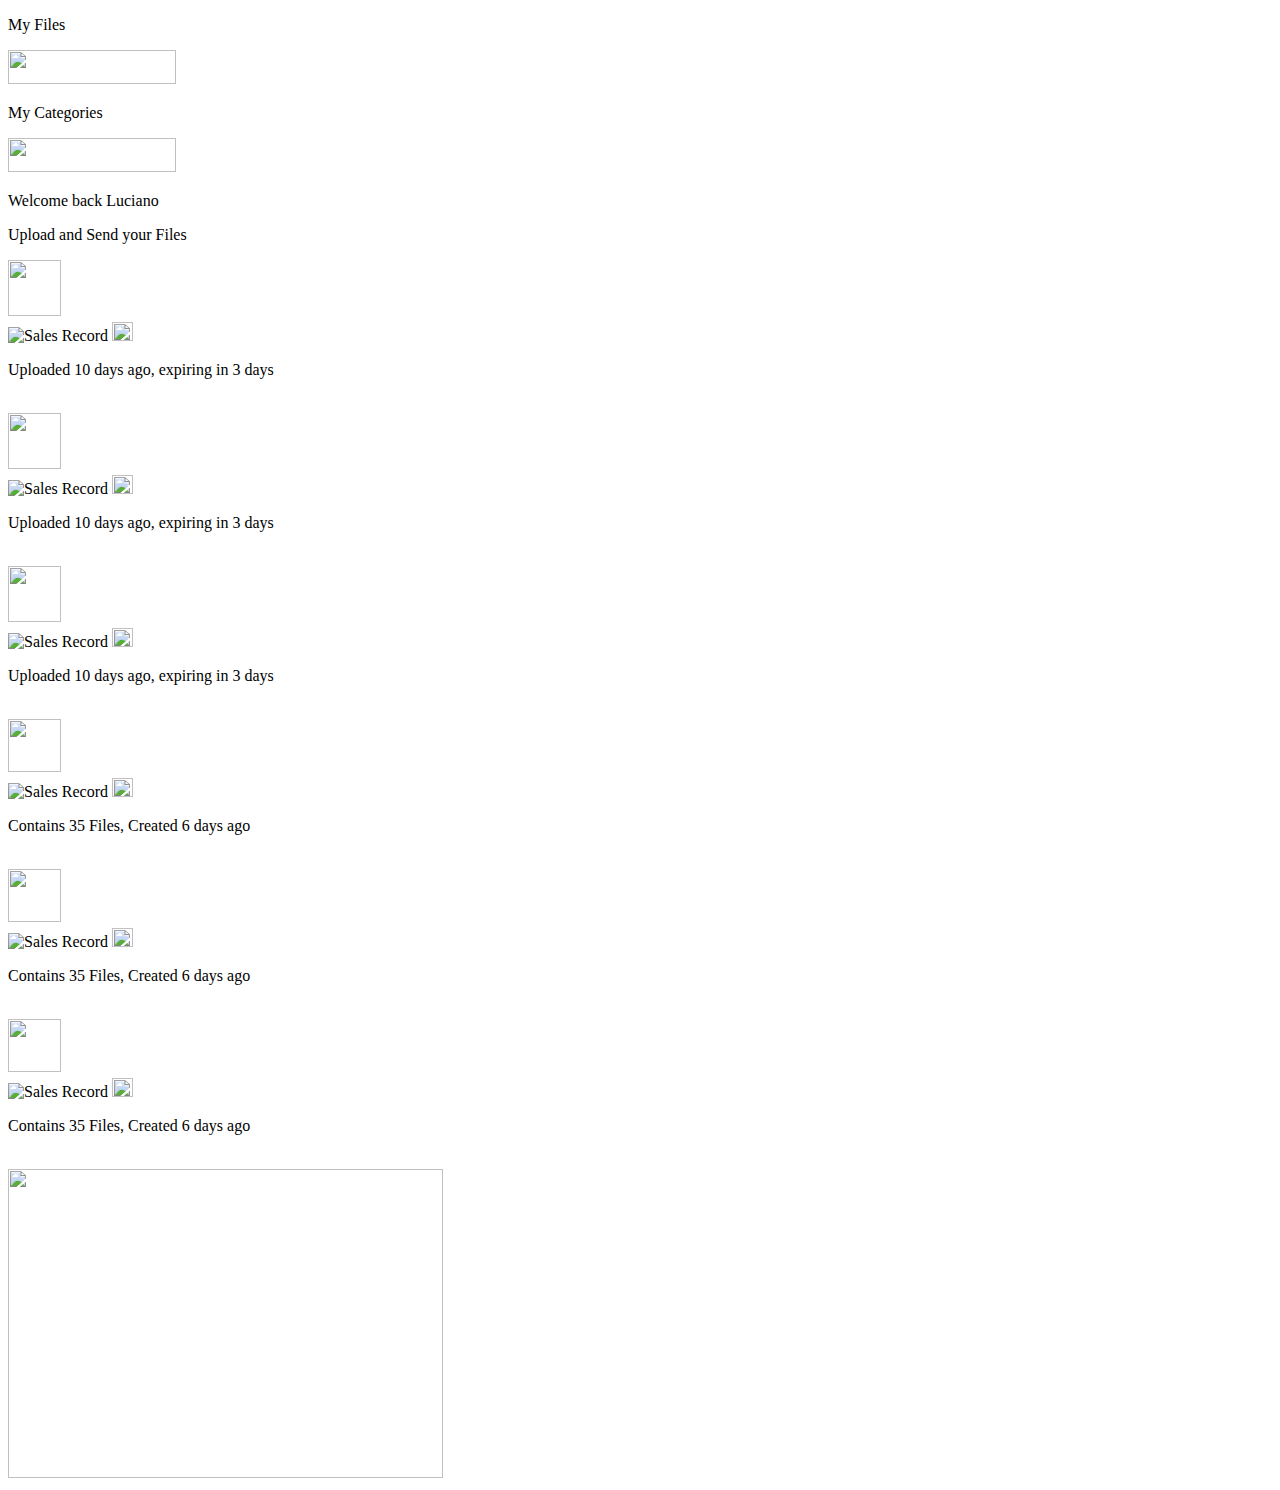
==== index.html @ 5ca26649 "Add files via upload" ====
<!DOCTYPE html>
<html class="html" lang="en-US">
 <head>

  <script type="text/javascript">
   if(typeof Muse == "undefined") window.Muse = {}; window.Muse.assets = {"required":["jquery-1.8.3.min.js", "museutils.js", "jquery.watch.js", "index.css"], "outOfDate":[]};
</script>

  <meta http-equiv="Content-type" content="text/html;charset=UTF-8"/>
  <meta name="generator" content="2014.1.1.276"/>
  <title>Home</title>
  <!-- CSS -->
  <link rel="stylesheet" type="text/css" href="css/site_global.css?426517801"/>
  <link rel="stylesheet" type="text/css" href="css/index.css?4243706315" id="pagesheet"/>
  <!-- Other scripts -->
  <script type="text/javascript">
   document.documentElement.className += ' js';
</script>
   </head>
 <body>

  <div class="clearfix" id="page"><!-- group -->
   <div class="browser_width grpelem" id="u111-bw">
    <div id="u111"><!-- group -->
     <div class="clearfix" id="u111_align_to_page">

      <p class="grpelem" id="u114-4" >My Files</p>

      <a class="nonblock nontext MuseLinkActive clip_frame grpelem" id="u187" href="index.html"><!-- image --><img class="block" id="u187_img" src="images/upload%20butoon.png" alt="" width="168" height="34"/></a>

      <p class="grpelem" id="u115-4">My Categories</p>

      <a class="nonblock nontext MuseLinkActive clip_frame grpelem" id="u193" href="index.html"><!-- image --><img class="block" id="u193_img" src="images/add%20category.png" alt="" width="168" height="34"/></a>
     </div>
    </div>
   </div>
   <div class="browser_width grpelem" id="u73-bw">
    <div id="u73"><!-- group -->
     <div class="clearfix" id="u73_align_to_page">

          <p class="grpelem" id="u74-4">Welcome back Luciano</p>

      <div class="grpelem" id="u102"><!-- simple frame --></div>
      <div class="grpelem" id="u103"><!-- simple frame --></div>
      <div class="grpelem" id="u104"><!-- simple frame --></div>
     </div>
    </div>
   </div>
   <div class="grpelem" id="u72"><!-- simple frame --></div>

    <p class="grpelem" id="u99-4">Upload and Send your Files</p>

   <div class="grpelem" id="u101"><!-- simple frame --></div>
   <div class="grpelem" id="u105"><!-- simple frame --></div>
   <div class="grpelem" id="u106"><!-- simple frame --></div>
   <div class="grpelem" id="u107"><!-- simple frame --></div>
   <div class="grpelem" id="u108"><!-- simple frame --></div>
   <div class="grpelem" id="u109"><!-- simple frame --></div>
   <div class="grpelem" id="u110"><!-- simple frame --></div>
   <div class="clearfix grpelem" id="u150"><!-- column -->
    <div class="clearfix colelem" id="pu116"><!-- group -->
     <div class="clip_frame grpelem" id="u116"><!-- image -->
      <img class="block" id="u116_img" src="images/1480980960_file_5.png" alt="" width="53" height="56"/>
     </div>
     <div class="clearfix grpelem" id="ppu123-4"><!-- column -->
      <div class="clearfix colelem" id="pu123-4"><!-- group -->
       <img class="grpelem" id="u123-4" alt="Sales Record" width="140" height="24" src="images/u123-4.png"/><!-- rasterized frame -->
       <a class="nonblock nontext MuseLinkActive clip_frame grpelem" id="u126" href="index.html"><!-- image --><img class="block" id="u126_img" src="images/share_icon.png" alt="" width="21" height="19"/></a>
       <a class="nonblock nontext MuseLinkActive clip_frame grpelem" id="u132" href="index.html"><!-- image --><img class="block" id="u132_img" src="images/send_icon.png" alt="" width="20" height="17"/></a>
       <a class="nonblock nontext MuseLinkActive clip_frame grpelem" id="u138" href="index.html"><!-- image --><img class="block" id="u138_img" src="images/trash_icon.png" alt="" width="14" height="21"/></a>

      </div>

        <p class="ptext" >Uploaded 10 days ago, expiring in 3 days </p>

     </div>
    </div>
    <div class="clip_frame colelem" id="u144"><!-- image -->
     <img class="block" id="u144_img" src="images/shape%201.jpg" alt="" width="355" height="1"/>
    </div>
   </div>
   <div class="clearfix grpelem" id="u151"><!-- column -->
    <div class="clearfix colelem" id="pu160"><!-- group -->
     <div class="clip_frame grpelem" id="u160"><!-- image -->
      <img class="block" id="u160_img" src="images/1480980960_file_5.png" alt="" width="53" height="56"/>
     </div>
     <div class="clearfix grpelem" id="ppu156-4"><!-- column -->
      <div class="clearfix colelem" id="pu156-4"><!-- group -->
       <img class="grpelem" id="u156-4" alt="Sales Record" width="140" height="24" src="images/u156-4.png"/><!-- rasterized frame -->
       <a class="nonblock nontext MuseLinkActive clip_frame grpelem" id="u158" href="index.html"><!-- image --><img class="block" id="u158_img" src="images/share_icon.png" alt="" width="21" height="19"/></a>
       <a class="nonblock nontext MuseLinkActive clip_frame grpelem" id="u152" href="index.html"><!-- image --><img class="block" id="u152_img" src="images/send_icon.png" alt="" width="20" height="17"/></a>
       <a class="nonblock nontext MuseLinkActive clip_frame grpelem" id="u162" href="index.html"><!-- image --><img class="block" id="u162_img" src="images/trash_icon.png" alt="" width="14" height="21"/></a>
      </div>

        <p class="ptext" >Uploaded 10 days ago, expiring in 3 days </p>

     </div>
    </div>
    <div class="clip_frame colelem" id="u154"><!-- image -->
     <img class="block" id="u154_img" src="images/shape%201.jpg" alt="" width="355" height="1"/>
    </div>
   </div>
   <div class="clearfix grpelem" id="u169"><!-- column -->
    <div class="clearfix colelem" id="pu172"><!-- group -->
     <div class="clip_frame grpelem" id="u172"><!-- image -->
      <img class="block" id="u172_img" src="images/1480980960_file_5.png" alt="" width="53" height="56"/>
     </div>
     <div class="clearfix grpelem" id="ppu181-4"><!-- column -->
      <div class="clearfix colelem" id="pu181-4"><!-- group -->
       <img class="grpelem" id="u181-4" alt="Sales Record" width="140" height="24" src="images/u181-4.png"/><!-- rasterized frame -->
       <a class="nonblock nontext MuseLinkActive clip_frame grpelem" id="u170" href="index.html"><!-- image --><img class="block" id="u170_img" src="images/share_icon.png" alt="" width="21" height="19"/></a>
       <a class="nonblock nontext MuseLinkActive clip_frame grpelem" id="u178" href="index.html"><!-- image --><img class="block" id="u178_img" src="images/send_icon.png" alt="" width="20" height="17"/></a>
       <a class="nonblock nontext MuseLinkActive clip_frame grpelem" id="u176" href="index.html"><!-- image --><img class="block" id="u176_img" src="images/trash_icon.png" alt="" width="14" height="21"/></a>
      </div>

        <p class="ptext" >Uploaded 10 days ago, expiring in 3 days </p>

     </div>
    </div>
    <div class="clip_frame colelem" id="u174"><!-- image -->
     <img class="block" id="u174_img" src="images/shape%201.jpg" alt="" width="355" height="1"/>
    </div>
   </div>
   <div class="clearfix grpelem" id="u199"><!-- column -->
    <div class="clearfix colelem" id="pu203"><!-- group -->
     <div class="clip_frame grpelem" id="u203"><!-- image -->
      <img class="block" id="u203_img" src="images/folder%20icon.png" alt="" width="53" height="53"/>
     </div>
     <div class="clearfix grpelem" id="ppu209-4"><!-- column -->
      <div class="clearfix colelem" id="pu209-4"><!-- group -->
       <img class="grpelem" id="u209-4" alt="Sales Record" width="140" height="24" src="images/u209-4.png"/><!-- rasterized frame -->
       <a class="nonblock nontext MuseLinkActive clip_frame grpelem" id="u210" href="index.html"><!-- image --><img class="block" id="u210_img" src="images/share_icon.png" alt="" width="21" height="19"/></a>
       <a class="nonblock nontext MuseLinkActive clip_frame grpelem" id="u205" href="index.html"><!-- image --><img class="block" id="u205_img" src="images/send_icon.png" alt="" width="20" height="17"/></a>
       <a class="nonblock nontext MuseLinkActive clip_frame grpelem" id="u207" href="index.html"><!-- image -->
         <img class="block" id="u207_img" src="images/trash_icon.png" alt="" width="14" height="21"/></a>
      </div>

        <p class="ptext" >Contains 35 Files, Created 6 days ago</p>

     </div>
    </div>
    <div class="clip_frame colelem" id="u200"><!-- image -->
     <img class="block" id="u200_img" src="images/shape%201.jpg" alt="" width="355" height="1"/>
    </div>
   </div>
   <div class="clearfix grpelem" id="u281"><!-- column -->
    <div class="clearfix colelem" id="pu284"><!-- group -->
     <div class="clip_frame grpelem" id="u284"><!-- image -->
      <img class="block" id="u284_img" src="images/folder%20icon.png" alt="" width="53" height="53"/>
     </div>
     <div class="clearfix grpelem" id="ppu286-4"><!-- column -->
      <div class="clearfix colelem" id="pu286-4"><!-- group -->
       <img class="grpelem" id="u286-4" alt="Sales Record" width="140" height="24" src="images/u286-4.png"/><!-- rasterized frame -->
       <a class="nonblock nontext MuseLinkActive clip_frame grpelem" id="u292" href="index.html"><!-- image --><img class="block" id="u292_img" src="images/share_icon.png" alt="" width="21" height="19"/></a>
       <a class="nonblock nontext MuseLinkActive clip_frame grpelem" id="u290" href="index.html"><!-- image --><img class="block" id="u290_img" src="images/send_icon.png" alt="" width="20" height="17"/></a>
       <a class="nonblock nontext MuseLinkActive clip_frame grpelem" id="u282" href="index.html"><!-- image --><img class="block" id="u282_img" src="images/trash_icon.png" alt="" width="14" height="21"/></a>
      </div>

          <p class="ptext" >Contains 35 Files, Created 6 days ago</p>

     </div>
    </div>
    <div class="clip_frame colelem" id="u288"><!-- image -->
     <img class="block" id="u288_img" src="images/shape%201.jpg" alt="" width="355" height="1"/>
    </div>
   </div>
   <div class="clearfix grpelem" id="u299"><!-- column -->
    <div class="clearfix colelem" id="pu308"><!-- group -->
     <div class="clip_frame grpelem" id="u308"><!-- image -->
      <img class="block" id="u308_img" src="images/folder%20icon.png" alt="" width="53" height="53"/>
     </div>
     <div class="clearfix grpelem" id="ppu302-4"><!-- column -->
      <div class="clearfix colelem" id="pu302-4"><!-- group -->
       <img class="grpelem" id="u302-4" alt="Sales Record" width="140" height="24" src="images/u302-4.png"/><!-- rasterized frame -->
       <a class="nonblock nontext MuseLinkActive clip_frame grpelem" id="u300" href="index.html"><!-- image --><img class="block" id="u300_img" src="images/share_icon.png" alt="" width="21" height="19"/></a>
       <a class="nonblock nontext MuseLinkActive clip_frame grpelem" id="u305" href="index.html"><!-- image --><img class="block" id="u305_img" src="images/send_icon.png" alt="" width="20" height="17"/></a>
       <a class="nonblock nontext MuseLinkActive clip_frame grpelem" id="u303" href="index.html"><!-- image --><img class="block" id="u303_img" src="images/trash_icon.png" alt="" width="14" height="21"/></a>
      </div>

          <p class="ptext" >Contains 35 Files, Created 6 days ago</p>

     </div>
    </div>
    <div class="clip_frame colelem" id="u310"><!-- image -->
     <img class="block" id="u310_img" src="images/shape%201.jpg" alt="" width="355" height="1"/>
    </div>
   </div>
   <a class="nonblock nontext MuseLinkActive clip_frame grpelem" id="u317" href="index.html"><!-- image --><img class="block" id="u317_img" src="images/drag%20and%20drop.jpg" alt="" width="435" height="309"/></a>
   <div class="verticalspacer"></div>
  </div>
  <!-- JS includes -->
  <script type="text/javascript">
   if (document.location.protocol != 'https:') document.write('\x3Cscript src="http://musecdn.businesscatalyst.com/scripts/4.0/jquery-1.8.3.min.js" type="text/javascript">\x3C/script>');
</script>
  <script type="text/javascript">
   window.jQuery || document.write('\x3Cscript src="scripts/jquery-1.8.3.min.js" type="text/javascript">\x3C/script>');
</script>
  <script src="scripts/museutils.js?4136605575" type="text/javascript"></script>
  <script src="scripts/jquery.watch.js?172956391" type="text/javascript"></script>
  <!-- Other scripts -->
  <script type="text/javascript">
   $(document).ready(function() { try {
(function(){var a={},b=function(a){if(a.match(/^rgb/))return a=a.replace(/\s+/g,"").match(/([\d\,]+)/gi)[0].split(","),(parseInt(a[0])<<16)+(parseInt(a[1])<<8)+parseInt(a[2]);if(a.match(/^\#/))return parseInt(a.substr(1),16);return 0};(function(){$('link[type="text/css"]').each(function(){var b=($(this).attr("href")||"").match(/\/?css\/([\w\-]+\.css)\?(\d+)/);b&&b[1]&&b[2]&&(a[b[1]]=b[2])})})();(function(){$("body").append('<div class="version" style="display:none; width:1px; height:1px;"></div>');
for(var c=$(".version"),d=0;d<Muse.assets.required.length;){var f=Muse.assets.required[d],g=f.match(/([\w\-\.]+)\.(\w+)$/),k=g&&g[1]?g[1]:null,g=g&&g[2]?g[2]:null;switch(g.toLowerCase()){case "css":k=k.replace(/\W/gi,"_").replace(/^([^a-z])/gi,"_$1");c.addClass(k);var g=b(c.css("color")),h=b(c.css("background-color"));g!=0||h!=0?(Muse.assets.required.splice(d,1),"undefined"!=typeof a[f]&&(g!=a[f]>>>24||h!=(a[f]&16777215))&&Muse.assets.outOfDate.push(f)):d++;c.removeClass(k);break;case "js":k.match(/^jquery-[\d\.]+/gi)&&
typeof $!="undefined"?Muse.assets.required.splice(d,1):d++;break;default:throw Error("Unsupported file type: "+g);}}c.remove();if(Muse.assets.outOfDate.length||Muse.assets.required.length)c="Some files on the server may be missing or incorrect. Clear browser cache and try again. If the problem persists please contact website author.",(d=location&&location.search&&location.search.match&&location.search.match(/muse_debug/gi))&&Muse.assets.outOfDate.length&&(c+="\nOut of date: "+Muse.assets.outOfDate.join(",")),d&&Muse.assets.required.length&&(c+="\nMissing: "+Muse.assets.required.join(",")),alert(c)})()})();
/* body */
Muse.Utils.transformMarkupToFixBrowserProblemsPreInit();/* body */
Muse.Utils.prepHyperlinks(true);/* body */
Muse.Utils.resizeHeight()/* resize height */
Muse.Utils.fullPage('#page');/* 100% height page */
Muse.Utils.showWidgetsWhenReady();/* body */
Muse.Utils.transformMarkupToFixBrowserProblems();/* body */
} catch(e) { if (e && 'function' == typeof e.notify) e.notify(); else Muse.Assert.fail('Error calling selector function:' + e); }});
</script>
   </body>
</html>
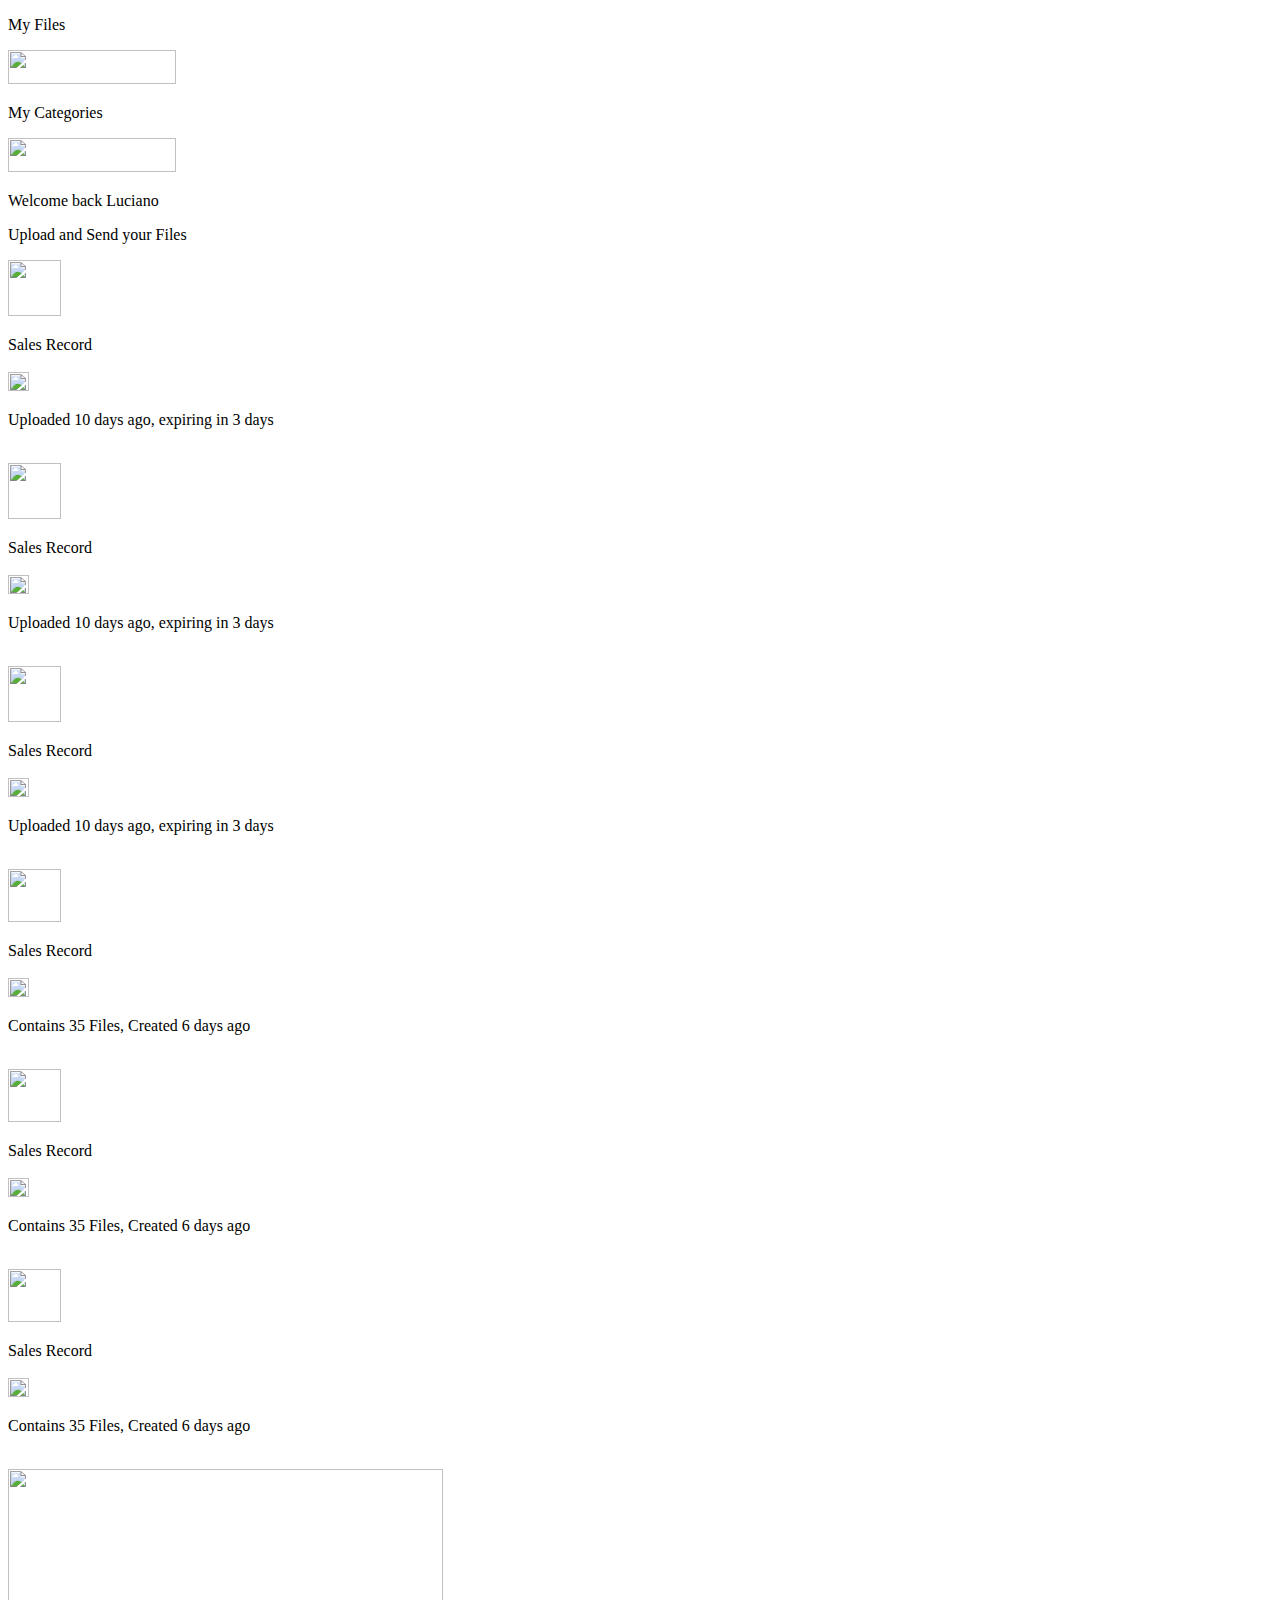
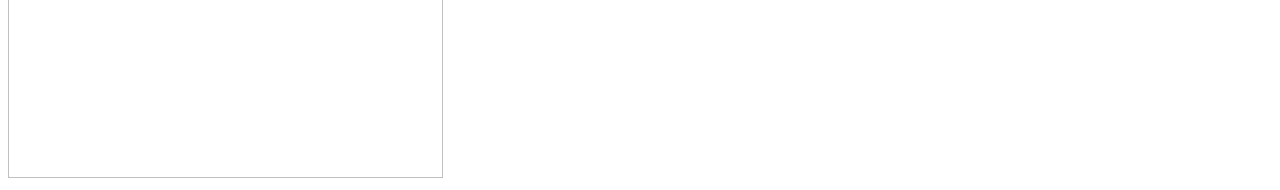
==== commit e108afd8: "Add files via upload" ====
--- a/index.html
+++ b/index.html
@@ -64,7 +64,9 @@
      </div>
      <div class="clearfix grpelem" id="ppu123-4"><!-- column -->
       <div class="clearfix colelem" id="pu123-4"><!-- group -->
-       <img class="grpelem" id="u123-4" alt="Sales Record" width="140" height="24" src="images/u123-4.png"/><!-- rasterized frame -->
+
+        <p class="grpelem" id="u123-4">Sales Record</p>
+
        <a class="nonblock nontext MuseLinkActive clip_frame grpelem" id="u126" href="index.html"><!-- image --><img class="block" id="u126_img" src="images/share_icon.png" alt="" width="21" height="19"/></a>
        <a class="nonblock nontext MuseLinkActive clip_frame grpelem" id="u132" href="index.html"><!-- image --><img class="block" id="u132_img" src="images/send_icon.png" alt="" width="20" height="17"/></a>
        <a class="nonblock nontext MuseLinkActive clip_frame grpelem" id="u138" href="index.html"><!-- image --><img class="block" id="u138_img" src="images/trash_icon.png" alt="" width="14" height="21"/></a>
@@ -86,7 +88,9 @@
      </div>
      <div class="clearfix grpelem" id="ppu156-4"><!-- column -->
       <div class="clearfix colelem" id="pu156-4"><!-- group -->
-       <img class="grpelem" id="u156-4" alt="Sales Record" width="140" height="24" src="images/u156-4.png"/><!-- rasterized frame -->
+
+        <p class="grpelem" id="u156-4">Sales Record</p>
+
        <a class="nonblock nontext MuseLinkActive clip_frame grpelem" id="u158" href="index.html"><!-- image --><img class="block" id="u158_img" src="images/share_icon.png" alt="" width="21" height="19"/></a>
        <a class="nonblock nontext MuseLinkActive clip_frame grpelem" id="u152" href="index.html"><!-- image --><img class="block" id="u152_img" src="images/send_icon.png" alt="" width="20" height="17"/></a>
        <a class="nonblock nontext MuseLinkActive clip_frame grpelem" id="u162" href="index.html"><!-- image --><img class="block" id="u162_img" src="images/trash_icon.png" alt="" width="14" height="21"/></a>
@@ -107,7 +111,9 @@
      </div>
      <div class="clearfix grpelem" id="ppu181-4"><!-- column -->
       <div class="clearfix colelem" id="pu181-4"><!-- group -->
-       <img class="grpelem" id="u181-4" alt="Sales Record" width="140" height="24" src="images/u181-4.png"/><!-- rasterized frame -->
+
+        <p  class="grpelem" id="u181-4">Sales Record</p>
+
        <a class="nonblock nontext MuseLinkActive clip_frame grpelem" id="u170" href="index.html"><!-- image --><img class="block" id="u170_img" src="images/share_icon.png" alt="" width="21" height="19"/></a>
        <a class="nonblock nontext MuseLinkActive clip_frame grpelem" id="u178" href="index.html"><!-- image --><img class="block" id="u178_img" src="images/send_icon.png" alt="" width="20" height="17"/></a>
        <a class="nonblock nontext MuseLinkActive clip_frame grpelem" id="u176" href="index.html"><!-- image --><img class="block" id="u176_img" src="images/trash_icon.png" alt="" width="14" height="21"/></a>
@@ -128,7 +134,9 @@
      </div>
      <div class="clearfix grpelem" id="ppu209-4"><!-- column -->
       <div class="clearfix colelem" id="pu209-4"><!-- group -->
-       <img class="grpelem" id="u209-4" alt="Sales Record" width="140" height="24" src="images/u209-4.png"/><!-- rasterized frame -->
+
+        <p class="grpelem" id="u209-4">Sales Record</p>
+
        <a class="nonblock nontext MuseLinkActive clip_frame grpelem" id="u210" href="index.html"><!-- image --><img class="block" id="u210_img" src="images/share_icon.png" alt="" width="21" height="19"/></a>
        <a class="nonblock nontext MuseLinkActive clip_frame grpelem" id="u205" href="index.html"><!-- image --><img class="block" id="u205_img" src="images/send_icon.png" alt="" width="20" height="17"/></a>
        <a class="nonblock nontext MuseLinkActive clip_frame grpelem" id="u207" href="index.html"><!-- image -->
@@ -150,7 +158,9 @@
      </div>
      <div class="clearfix grpelem" id="ppu286-4"><!-- column -->
       <div class="clearfix colelem" id="pu286-4"><!-- group -->
-       <img class="grpelem" id="u286-4" alt="Sales Record" width="140" height="24" src="images/u286-4.png"/><!-- rasterized frame -->
+
+       <p class="grpelem" id="u286-4">Sales Record</p>
+
        <a class="nonblock nontext MuseLinkActive clip_frame grpelem" id="u292" href="index.html"><!-- image --><img class="block" id="u292_img" src="images/share_icon.png" alt="" width="21" height="19"/></a>
        <a class="nonblock nontext MuseLinkActive clip_frame grpelem" id="u290" href="index.html"><!-- image --><img class="block" id="u290_img" src="images/send_icon.png" alt="" width="20" height="17"/></a>
        <a class="nonblock nontext MuseLinkActive clip_frame grpelem" id="u282" href="index.html"><!-- image --><img class="block" id="u282_img" src="images/trash_icon.png" alt="" width="14" height="21"/></a>
@@ -171,7 +181,9 @@
      </div>
      <div class="clearfix grpelem" id="ppu302-4"><!-- column -->
       <div class="clearfix colelem" id="pu302-4"><!-- group -->
-       <img class="grpelem" id="u302-4" alt="Sales Record" width="140" height="24" src="images/u302-4.png"/><!-- rasterized frame -->
+        
+         <p class="grpelem" id="u302-4">Sales Record</p>
+
        <a class="nonblock nontext MuseLinkActive clip_frame grpelem" id="u300" href="index.html"><!-- image --><img class="block" id="u300_img" src="images/share_icon.png" alt="" width="21" height="19"/></a>
        <a class="nonblock nontext MuseLinkActive clip_frame grpelem" id="u305" href="index.html"><!-- image --><img class="block" id="u305_img" src="images/send_icon.png" alt="" width="20" height="17"/></a>
        <a class="nonblock nontext MuseLinkActive clip_frame grpelem" id="u303" href="index.html"><!-- image --><img class="block" id="u303_img" src="images/trash_icon.png" alt="" width="14" height="21"/></a>
